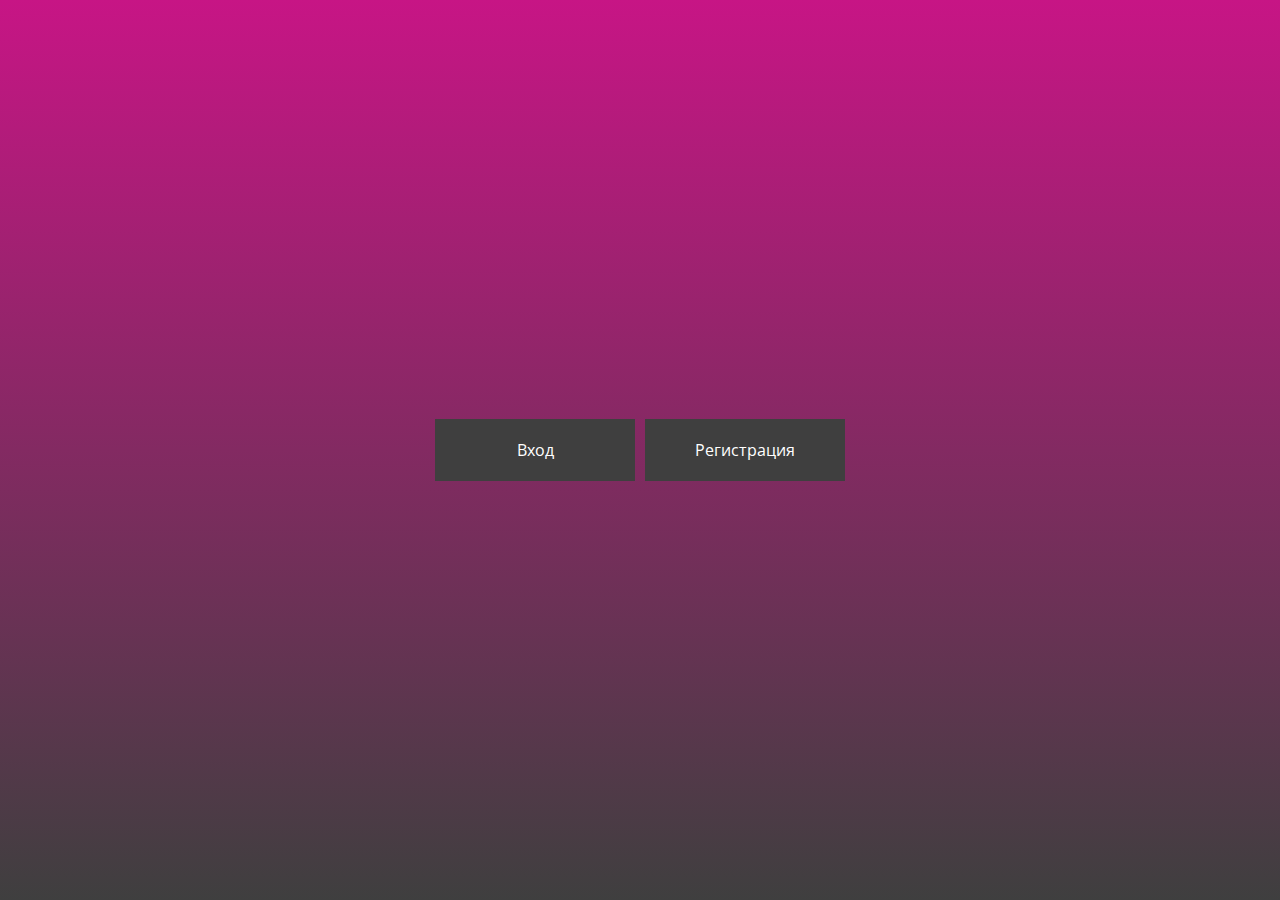
==== index.html @ 56859cd5 "first commit" ====
<!DOCTYPE html>
<html lang="ru">
<head>
  <meta charset="UTF-8">
  <meta name="viewport" content="width=device-width, initial-scale=1.0">
  <meta http-equiv="X-UA-Compatible" content="ie=edge">
  <link rel="stylesheet" href="https://fonts.googleapis.com/css?family=Open+Sans:300,400,600,700">
<!--  <link rel="stylesheet" href="https://use.fontawesome.com/releases/v5.0.9/css/solid.css">-->
<!--  <link rel="stylesheet" href="https://use.fontawesome.com/releases/v5.0.9/css/fontawesome.css">-->
  <link rel="stylesheet" href="style.css">
  <title>Document</title>
</head>
<body>
  <div class="container">
    <button class="btn btn__popup login"><span>Вход </span></button>
    <button class="btn btn__popup register"><span>Регистрация </span></button>

    <div id="login" class="popup">
      <div class="popup__body">
        <form action="/" class="popup__content">
          <span class="popup__close">&times;</span>
          <div class="popup__title">Вход</div>
          <p>
            <label for="username" class="uname">Ваш email или логин</label>
            <input id="username" name="username" required="required" type="text" placeholder="mymail@mail.com"/>
          </p>
          <p>
            <label for="password" class="youpasswd">Ваш пароль </label>
            <input id="password" name="password" required="required" type="password" placeholder="df!90EO" />
          </p>
          <button class="btn"><span>Вход </span></button>
          <p class="change_link">
            Вы еще не с нами?
            <a href="#" class="to_subscribe">Присоединиться</a>
          </p>
        </form>
      </div>
    </div>
    <div id="register" class="popup">
      <div class="popup__body">
        <form action="/" class="popup__content">
          <span class="popup__close">&times;</span>
          <div class="popup__title">Регистрация</div>
          <p>
            <label for="usernamesignup" class="uname">Ваш email или логин</label>
            <input id="usernamesignup" name="usernamesignup" required="required" type="text" placeholder="mysuperusername" />
          </p>
          <p>
            <label for="emailsignup" class="youmail"> Your email</label>
            <input id="emailsignup" name="emailsignup" required="required" type="text" placeholder="mymail@mail.com"/>
          </p>
          <p>
            <label for="passwordsignup" class="youpasswd">Ваш пароль </label>
            <input id="passwordsignup" name="passwordsignup" required="required" type="password" placeholder="f!90EO"/>
          </p>
          <p>
            <label for="passwordsignup_confirm" class="youpasswd">Подтвердите пароль </label>
            <input id="passwordsignup_confirm" name="passwordsignup_confirm" required="required" type="password" placeholder="f!90EO"/>
          </p>
          <button class="btn"><span>Зарегистрироваться </span></button>
          <p class="change_link">
            Восстановить пароль?
            <a href="#" class="to_subscribe">Восстановить </a>
          </p>
        </form>
      </div>
    </div>
  </div>
  <script src="script.js"></script>
</body>
</html>
---- style.css ----
@font-face {
    font-family: 'Open Sans Regular';
    url('fonts/OpenSans-Regular.woff') format('woff');
    font-weight: normal;
    font-style: normal;
}
*{
    margin: 0;
    padding: 0;
    box-sizing: border-box;
    outline: none;
}

body {
    font-family: 'Open Sans', sans-serif;
    width: 100%;
    height: 100vh;
    display: flex;
    justify-content: center;
    align-items: center;
    overflow: hidden;
    background: linear-gradient(mediumvioletred, #3f3f3f);
}

.container {
    width: 100%;
    margin: 0 auto;
    display: flex;
    justify-content: center;
    align-items: center;
}

.btn {
    background: #3f3f3f;
    color: #ffffff;
    border: none;
    padding: 20px;
    width: 200px;
    font-family: 'Open Sans', sans-serif;
    font-size: 16px;
    touch-action: manipulation;
    cursor: pointer;
    appearance: none;
    transition: all 0.5s ease 0s;
}
.btn span {
    cursor: pointer;
    display: inline-block;
    position: relative;
    transition: 0.5s;
}
.btn span:after {
    content: '\00bb';
    position: absolute;
    opacity: 0;
    top: 0;
    right: -20px;
    transition: 0.5s;
}

.btn:hover span {
    padding-right: 25px;
}

.btn:hover span:after {
    opacity: 1;
    right: 0;
}

.btn:hover {
    background-color: mediumvioletred;
    transition: background-color 0.5s;
}

.btn:first-child {
    margin-right: 10px;
}

.popup {
    position: fixed;
    top: 0;
    left: 0;
    width: 100%;
    height: 100%;
    background-color: rgba(0, 0, 0, 0.7);
    opacity: 0;
    visibility: hidden;
    overflow-y: auto;
    overflow-x: hidden;
}
.popup.open {
    opacity: 1;
    visibility: visible;
}
.popup__body {
    min-height: 100%;
    display: flex;
    align-items: center;
    justify-content: center;
    padding: 10px;
}
.popup__content {
    background-color: #cccccc;
    color: #000;
    max-width: 480px;
    padding: 30px;
    position: relative;
    transition: all 0.8s ease 0s;
    opacity: 0;
    transform: translate(0px, -100%);
}
.popup.open .popup__content {
    transform: translate(0px, 0%);
    opacity: 1;
}
.popup__close {
    position: absolute;
    right: 10px;
    top: 10px;
    font-size: 24px;
    cursor: pointer;
}
.popup__title {
    font-size: 40px;
    margin: 0px 0px 1em 0px;
}

/*стилизация форм*/
/**** advanced input styling ****/
/* placeholder */
::-webkit-input-placeholder  {
    color: rgb(190, 188, 188);
    font-style: italic;
}
input:-moz-placeholder,
textarea:-moz-placeholder{
    color: rgb(190, 188, 188);
    font-style: italic;
}
input {
    outline: none;
}
.popup__content p a {
    transition: all 0.5s;
}
.popup__content p a:hover {
    color: mediumvioletred;
    transition: all 0.5s;
}
.popup__content input{
    width: 100%;
    margin: 4px 0;
    padding: 10px 5px;
    border: 1px solid rgb(178, 178, 178);
    border-radius: 3px;
    box-shadow: 0px 1px 4px 0px rgba(168, 168, 168, 0.6) inset;
    transition: all 0.2s linear;
}
.popup__content input:active,
.popup__content input:focus{
    border: 1px solid rgba(91, 90, 90, 0.7);
    background: rgba(238, 236, 240, 0.2);
    box-shadow: 0px 1px 4px 0px rgba(168, 168, 168, 0.9) inset;
}
form .btn {
    width: 100%;!important;
    margin: 20px 0;
}
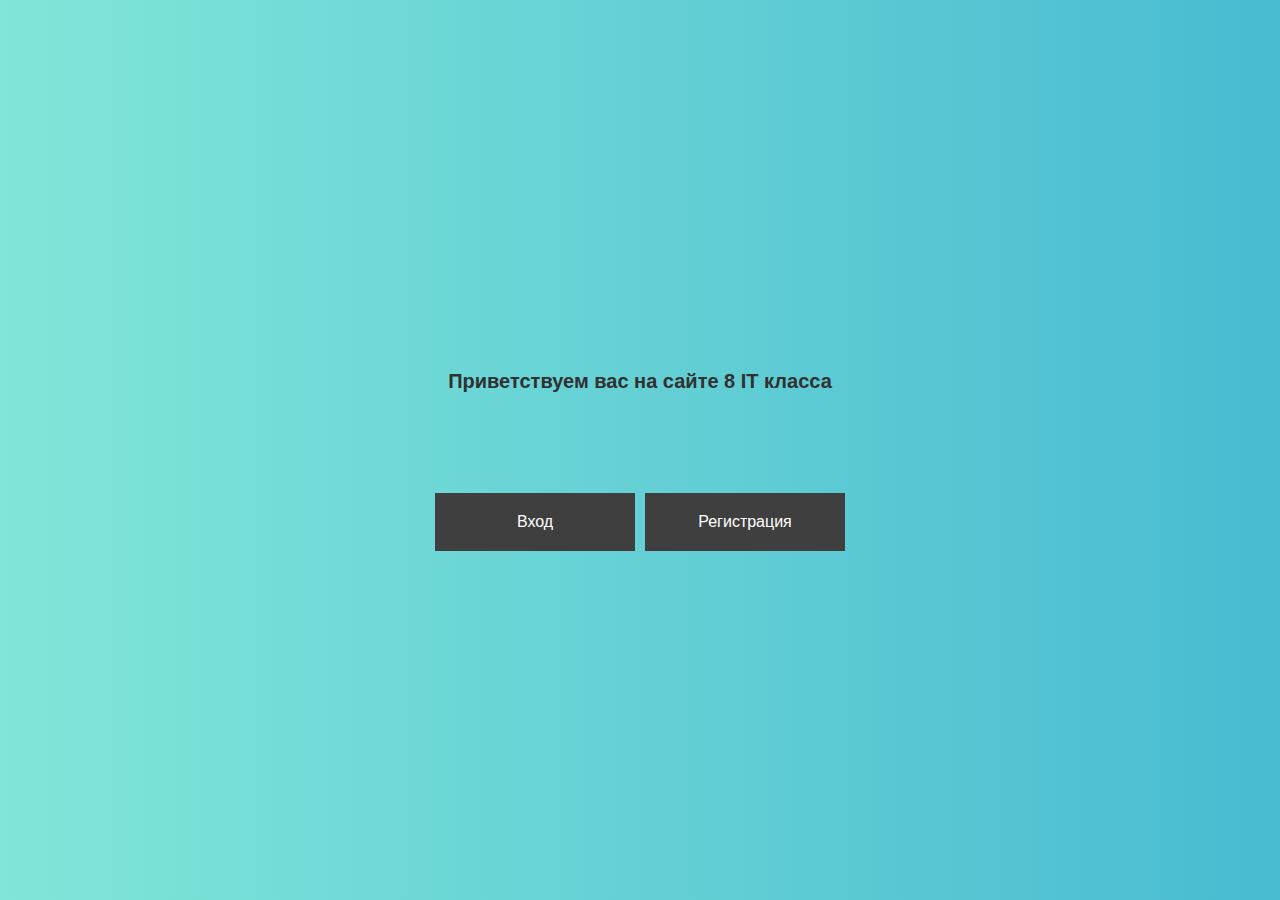
==== commit 174a0057: "All pages" ====
--- a/index.html
+++ b/index.html
@@ -3,69 +3,62 @@
 <head>
   <meta charset="UTF-8">
   <meta name="viewport" content="width=device-width, initial-scale=1.0">
-  <meta http-equiv="X-UA-Compatible" content="ie=edge">
-  <link rel="stylesheet" href="https://fonts.googleapis.com/css?family=Open+Sans:300,400,600,700">
-<!--  <link rel="stylesheet" href="https://use.fontawesome.com/releases/v5.0.9/css/solid.css">-->
-<!--  <link rel="stylesheet" href="https://use.fontawesome.com/releases/v5.0.9/css/fontawesome.css">-->
-  <link rel="stylesheet" href="style.css">
+<!--  <link rel="stylesheet" href="https://fonts.googleapis.com/css?family=Open+Sans:300,400,600,700">-->
+  <link rel="stylesheet" href="static/style.css">
   <title>Document</title>
 </head>
 <body>
-  <div class="container">
-    <button class="btn btn__popup login"><span>Вход </span></button>
-    <button class="btn btn__popup register"><span>Регистрация </span></button>
-
-    <div id="login" class="popup">
-      <div class="popup__body">
-        <form action="/" class="popup__content">
-          <span class="popup__close">&times;</span>
-          <div class="popup__title">Вход</div>
-          <p>
-            <label for="username" class="uname">Ваш email или логин</label>
-            <input id="username" name="username" required="required" type="text" placeholder="mymail@mail.com"/>
-          </p>
-          <p>
-            <label for="password" class="youpasswd">Ваш пароль </label>
-            <input id="password" name="password" required="required" type="password" placeholder="df!90EO" />
-          </p>
-          <button class="btn"><span>Вход </span></button>
-          <p class="change_link">
-            Вы еще не с нами?
-            <a href="#" class="to_subscribe">Присоединиться</a>
-          </p>
-        </form>
+<div class="wrap wrap__index">
+  <main class="main__index">
+    <div class="container container__index">
+      <h1>Приветствуем вас на сайте <span>8 IT класса</span></h1>
+      <button class="btn btn__popup login"><span>Вход </span></button>
+      <button class="btn btn__popup register"><span>Регистрация </span></button>
+      <div id="login" class="popup">
+        <div class="popup__body">
+          <form action="/login/" class="popup__content">
+            <span class="popup__close">&times;</span>
+            <div class="popup__title">Вход</div>
+            <p>
+              <label for="username">Ваш логин</label>
+              <input id="username" name="username" required="required" type="text" placeholder="mymail@mail.com"/>
+            </p>
+            <p>
+              <label for="password">Ваш пароль </label>
+              <input id="password" name="password" required="required" type="password" placeholder="df!90EO" />
+            </p>
+            <button type="submit" class="btn"><span>Вход </span></button>
+          </form>
+        </div>
+      </div>
+      <div id="register" class="popup">
+        <div class="popup__body">
+          <form action="/reg/" class="popup__content" method="post">
+            <span class="popup__close">&times;</span>
+            <div class="popup__title">Регистрация</div>
+            <p>
+              <label for="usernamesignup">Ваш логин</label>
+              <input id="usernamesignup" name="login" required="required" type="text" placeholder="mysuperusername" />
+            </p>
+            <p>
+              <label for="passwordsignup">Ваш пароль </label>
+              <input id="passwordsignup" name="psw" required="required" type="password" placeholder="f!90EO"/>
+            </p>
+            <p>
+              <label for="passwordsignup_confirm">Ещё раз пароль </label>
+              <input id="passwordsignup_confirm" name="psw_confirm" required="required" type="password" placeholder="f!90EO"/>
+            </p>
+            <p>
+              <label class="check">
+              <input value="teacher" name="teacher" type="checkbox">Учитель</label>
+            </p>
+            <button type="submit" class="btn"><span>Зарегистрироваться </span></button>
+          </form>
+        </div>
       </div>
     </div>
-    <div id="register" class="popup">
-      <div class="popup__body">
-        <form action="/" class="popup__content">
-          <span class="popup__close">&times;</span>
-          <div class="popup__title">Регистрация</div>
-          <p>
-            <label for="usernamesignup" class="uname">Ваш email или логин</label>
-            <input id="usernamesignup" name="usernamesignup" required="required" type="text" placeholder="mysuperusername" />
-          </p>
-          <p>
-            <label for="emailsignup" class="youmail"> Your email</label>
-            <input id="emailsignup" name="emailsignup" required="required" type="text" placeholder="mymail@mail.com"/>
-          </p>
-          <p>
-            <label for="passwordsignup" class="youpasswd">Ваш пароль </label>
-            <input id="passwordsignup" name="passwordsignup" required="required" type="password" placeholder="f!90EO"/>
-          </p>
-          <p>
-            <label for="passwordsignup_confirm" class="youpasswd">Подтвердите пароль </label>
-            <input id="passwordsignup_confirm" name="passwordsignup_confirm" required="required" type="password" placeholder="f!90EO"/>
-          </p>
-          <button class="btn"><span>Зарегистрироваться </span></button>
-          <p class="change_link">
-            Восстановить пароль?
-            <a href="#" class="to_subscribe">Восстановить </a>
-          </p>
-        </form>
-      </div>
-    </div>
-  </div>
-  <script src="script.js"></script>
+  </main>
+</div>
+<script src="static/script.js"></script>
 </body>
 </html>--- a/static/style.css
+++ b/static/style.css
@@ -0,0 +1,479 @@
+@font-face {
+    font-family: 'Open Sans Regular';
+    url('./fonts/OpenSans-Regular.woff') format('woff');
+    font-weight: normal;
+    font-style: normal;
+}
+@font-face {
+    font-family: 'Open Sans Bold';
+    url('./fonts/OpenSans-Bold.woff') format('woff');
+    font-weight: normal;
+    font-style: normal;
+}
+@font-face {
+    font-family: 'Open Sans Semibold';
+    url('./fonts/OpenSans-SemiBold.woff') format('woff');
+    font-weight: normal;
+    font-style: normal;
+}
+*{
+    margin: 0;
+    padding: 0;
+    box-sizing: border-box;
+    outline: none;
+}
+
+a {
+    text-decoration: none;
+    cursor: pointer;
+    transition: all 0.5s ease-out 0s;
+    color: #3f3f3f;
+}
+*.active__link {
+    color: rgb(50, 104, 125);
+}
+ul[class],
+ol[class] {
+    list-style: none;
+}
+
+body {
+    font-family: 'Open Sans', sans-serif;
+    font-size: 14px;
+}
+
+.wrap {
+    width: 100%;
+    height: 100vh;
+    overflow: hidden;
+}
+
+.wrap__index {
+    background: linear-gradient(90deg, rgba(129,230,217,1) 0%, rgb(72, 187, 209) 100%);;
+    display: flex;
+    justify-content: center;
+    align-items: center;
+}
+
+.container {
+    width: 100%;
+    margin: 0 auto;
+    display: flex;
+}
+
+.container__index {
+    justify-content: center;
+    align-items: center;
+    flex-direction: column;
+    flex-wrap: wrap;
+}
+
+.main__index h1 {
+    margin-bottom: 80px;
+    text-align: center;
+    flex: 0 0 100%; /* flex-grow, flex-shrink, flex-basis */
+    padding: 20px;
+    color: #313133;
+    font-size: 20px;
+}
+.main__index h1 span {
+    white-space: nowrap;
+}
+.btn {
+    background: #3f3f3f;
+    color: #ffffff;
+    border: none;
+    padding: 20px;
+    width: 200px;
+    margin-bottom: 10px;
+    font-family: 'Open Sans', sans-serif;
+    font-size: 16px;
+    cursor: pointer;
+    transition: all 0.2s ease 0s;
+}
+.btn span {
+    cursor: pointer;
+    display: inline-block;
+    position: relative;
+    transition: 0.5s;
+}
+.btn span:after {
+    content: '\00bb';
+    position: absolute;
+    opacity: 0;
+    top: 0;
+    right: -20px;
+    color: #313133;
+    transition: 0.5s;
+}
+.btn:hover span {
+    padding-right: 25px;
+}
+.btn:hover span:after {
+    opacity: 1;
+    right: 0;
+}
+.btn:hover {
+    color: #313133;
+    background: linear-gradient(90deg, rgb(242, 242, 242) 0%, rgb(247, 255, 36) 100%);;
+    transition: all 0.2s;
+}
+.popup {
+    position: fixed;
+    top: 0;
+    left: 0;
+    width: 100%;
+    height: 100%;
+    background-color: rgba(0, 0, 0, 0.7);
+    opacity: 0;
+    visibility: hidden;
+    overflow-y: auto;
+    overflow-x: hidden;
+    z-index: 2;
+}
+.popup.open {
+    opacity: 1;
+    visibility: visible;
+}
+.popup__body {
+    min-height: 100%;
+    display: flex;
+    align-items: center;
+    justify-content: center;
+    padding: 10px;
+}
+.popup__content {
+    background-color: #cccccc;
+    color: #000;
+    max-width: 480px;
+    padding: 30px;
+    position: relative;
+    transition: all 0.8s ease 0s;
+    opacity: 0;
+    transform: translate(0px, -100%);
+}
+.popup.open .popup__content {
+    transform: translate(0px, 0%);
+    opacity: 1;
+}
+.popup__close {
+    position: absolute;
+    right: 10px;
+    top: 10px;
+    font-size: 30px;
+    cursor: pointer;
+}
+.popup__title {
+    font-size: 38px;
+    margin: 0px 0px 1em 0px;
+}
+
+/*стилизация форм*/
+/**** advanced input styling ****/
+/* placeholder */
+::-webkit-input-placeholder  {
+    color: rgb(190, 188, 188);
+    font-style: italic;
+}
+input:-moz-placeholder{
+    color: rgb(190, 188, 188);
+    font-style: italic;
+}
+input {
+    outline: none;
+}
+.popup__content p a {
+    transition: all 0.5s;
+}
+.popup__content p a:hover {
+    color: #313133;
+    transition: all 0.5s;
+}
+.popup__content input:not([type='checkbox']),
+.popup__content select {
+    resize: none;
+    width: 100%;
+    margin: 5px 0;
+    padding: 10px 5px;
+    border: 1px solid rgb(178, 178, 178);
+    border-radius: 3px;
+    box-shadow: 0px 1px 4px 0px rgba(168, 168, 168, 0.6) inset;
+    transition: all 0.5s ease-out;
+}
+.check input {
+    margin: 5px 5px 5px 0;
+    padding: 10px 5px;
+}
+
+.popup__content input:active,
+.popup__content input:focus {
+    border: 1px solid rgba(91, 90, 90, 0.7);
+    background: rgba(238, 236, 240, 0.2);
+    box-shadow: 0px 1px 4px 0px rgba(168, 168, 168, 0.9) inset;
+}
+
+form .btn {
+    width: 100%;
+    margin: 20px 0;
+}
+
+@media only screen and (min-width: 576px) {
+    .container {
+        width: 80%;
+    }
+    .container__index {
+        flex-direction: row;
+    }
+    .btn {
+        margin-bottom: 0;
+    }
+    .btn.register {
+        margin-left: 10px;
+    }
+}
+
+@media only screen and (min-width: 1200px) {
+    .container {
+        width: 1100px;
+    }
+}
+
+/*Стили для страницы loged*/
+.wrap__basic {
+    color: #3f3f3f;
+}
+.container__basic__header {
+    justify-content: space-between;
+    align-items: center;
+    flex-wrap: nowrap;
+    padding: 20px;
+}
+.user__login {
+    padding: 10px;
+    white-space: nowrap;
+    border: 1px solid rgb(72, 187, 209);
+    border-radius: 5%;
+}
+
+.nav__basic li,
+.sort__list__loged li {
+    display: inline-block;
+    margin: 5px 20px 5px 0;
+}
+.nav__basic a {
+    font-size: 16px;
+    font-weight: 600;
+}
+
+.nav__basic a:hover,
+.sort__link__loged a:hover {
+    color: rgb(72, 187, 209);
+    transition: all 0.5s;
+}
+
+.container__basic__main {
+    padding: 0 20px 20px 20px;
+    flex-direction: column;
+}
+
+.sort__loged {
+    padding-bottom: 15px;
+}
+
+.card__loged {
+    padding: 10px 0;
+}
+@media only screen and (min-width: 576px) {
+    .container__basic__header {
+        padding: 20px 0;
+    }
+    .container__basic__main {
+        padding: 0 0 20px 0;
+    }
+}
+
+/*Стилизиция страницы rating*/
+.table__score {
+    max-width: 700px;
+    border: none;
+    margin-bottom: 20px;
+}
+.table__score thead th {
+    font-weight: bold;
+    text-align: left;
+    border: none;
+    padding: 10px 15px;
+    background: #d8d8d8;
+    font-size: 14px;
+}
+.table__score thead tr th:first-child {
+    border-radius: 8px 0 0 8px;
+}
+.table__score thead tr th:last-child {
+    border-radius: 0 8px 8px 0;
+}
+.table__score tbody td {
+    text-align: left;
+    border: none;
+    padding: 10px 15px;
+    font-size: 14px;
+    vertical-align: top;
+}
+.table__score tbody tr:nth-child(even){
+    background: #f3f3f3;
+}
+.table__score tbody tr td:first-child {
+    border-radius: 8px 0 0 8px;
+}
+.table__score tbody tr td:last-child {
+    border-radius: 0 8px 8px 0;
+}
+/*стилизация страницы score*/
+.card__score {
+    display: grid;
+    grid-template-areas:
+        'score   info';
+    grid-template-columns: 1fr 8fr;
+    margin-bottom: 20px;
+}
+
+.score {
+    font-size: 24px;
+    grid-area: score;
+    display: flex;
+    justify-content: center;
+    align-items: center;
+    border: 1px solid rgb(72, 187, 209);
+    border-radius: 10px 0 0 10px;
+    border-right: none;
+}
+
+.info__score {
+    grid-area: info;
+    border: 1px solid rgb(72, 187, 209);
+    border-radius: 0 10px 10px 0;
+    padding: 15px;
+}
+
+.info__score > div {
+    margin-bottom: 5px;
+}
+
+/*стилизиция страницы advanced*/
+.button {
+    width: 100px;
+    height: 40px;
+    font-size: 10px;
+    text-transform: uppercase;
+    letter-spacing: 1.3px;
+    font-weight: 700;
+    color: #3f3f3f;
+    background: linear-gradient(90deg, rgba(129,230,217,1) 0%, rgb(72, 187, 209) 100%);
+    border: none;
+    border-radius: 1000px;
+    box-shadow: 12px 12px 24px rgba(129,230,217,.64);
+    transition: all 0.3s ease-in-out 0s;
+    cursor: pointer;
+    outline: none;
+    position: relative;
+    padding: 10px;
+    margin-right: 20px;
+}
+
+button::before {
+    content: '';
+    border-radius: 1000px;
+    min-width: calc(60px + 12px);
+    min-height: calc(60px + 12px);
+    border: 6px solid #00FFCB;
+    box-shadow: 0 0 60px rgba(0,255,203,.64);
+    position: absolute;
+    top: 50%;
+    left: 50%;
+    transform: translate(-50%, -50%);
+    opacity: 0;
+    transition: all .5s ease-in-out 0s;
+}
+
+.button:hover, .button:focus {
+    color: #313133;
+    transform: translateY(-6px);
+}
+
+.button:hover::before, .button:focus::before {
+    opacity: 1;
+}
+
+.button::after {
+    content: '';
+    width: 30px; height: 30px;
+    border-radius: 100%;
+    border: 6px solid #00FFCB;
+    position: absolute;
+    z-index: -1;
+    top: 50%;
+    left: 50%;
+    transform: translate(-50%, -50%);
+    animation: ring 3s infinite;
+}
+
+.button:hover::after, .button:focus::after {
+    animation: none;
+    display: none;
+}
+
+@keyframes ring {
+    0% {
+        width: 30px;
+        height: 30px;
+        opacity: 1;
+    }
+    100% {
+        width: 100px;
+        height: 100px;
+        opacity: 0;
+    }
+}
+.popup__content select {
+    width: 100%;
+    font-size: 14px;
+}
+select option:hover,
+option:focus {
+    list-style: none;
+    background-color: royalblue;
+}
+.popup__content textarea {
+    overflow: auto;
+    resize: none;
+    width: 100%;
+    height: 110px;
+    margin: 5px 0;
+    padding: 10px;
+    border: 1px solid rgb(178, 178, 178);
+    border-radius: 3px;
+    box-shadow: 0px 1px 4px 0px rgba(168, 168, 168, 0.6) inset;
+}
+.score__redactor {
+    display: flex;
+    justify-content: right;
+    align-items: center;
+    flex-wrap: nowrap;
+}
+
+.btn__redactor {
+    background: linear-gradient(90deg, rgba(129,230,217,1) 0%, rgb(72, 187, 209) 100%);
+    color: #3f3f3f;
+    border: none;
+    padding: 10px;
+    cursor: pointer;
+    transition: background 0.5s ease 0s;
+    border-radius: 10px;
+}
+.btn__redactor:last-child {
+    margin-left: 20px;
+}
+.btn__redactor:hover {
+    background: linear-gradient(90deg, rgb(242, 242, 242) 0%, rgb(247, 255, 36) 100%);
+    transition: background 0.5s ease 0s;
+}